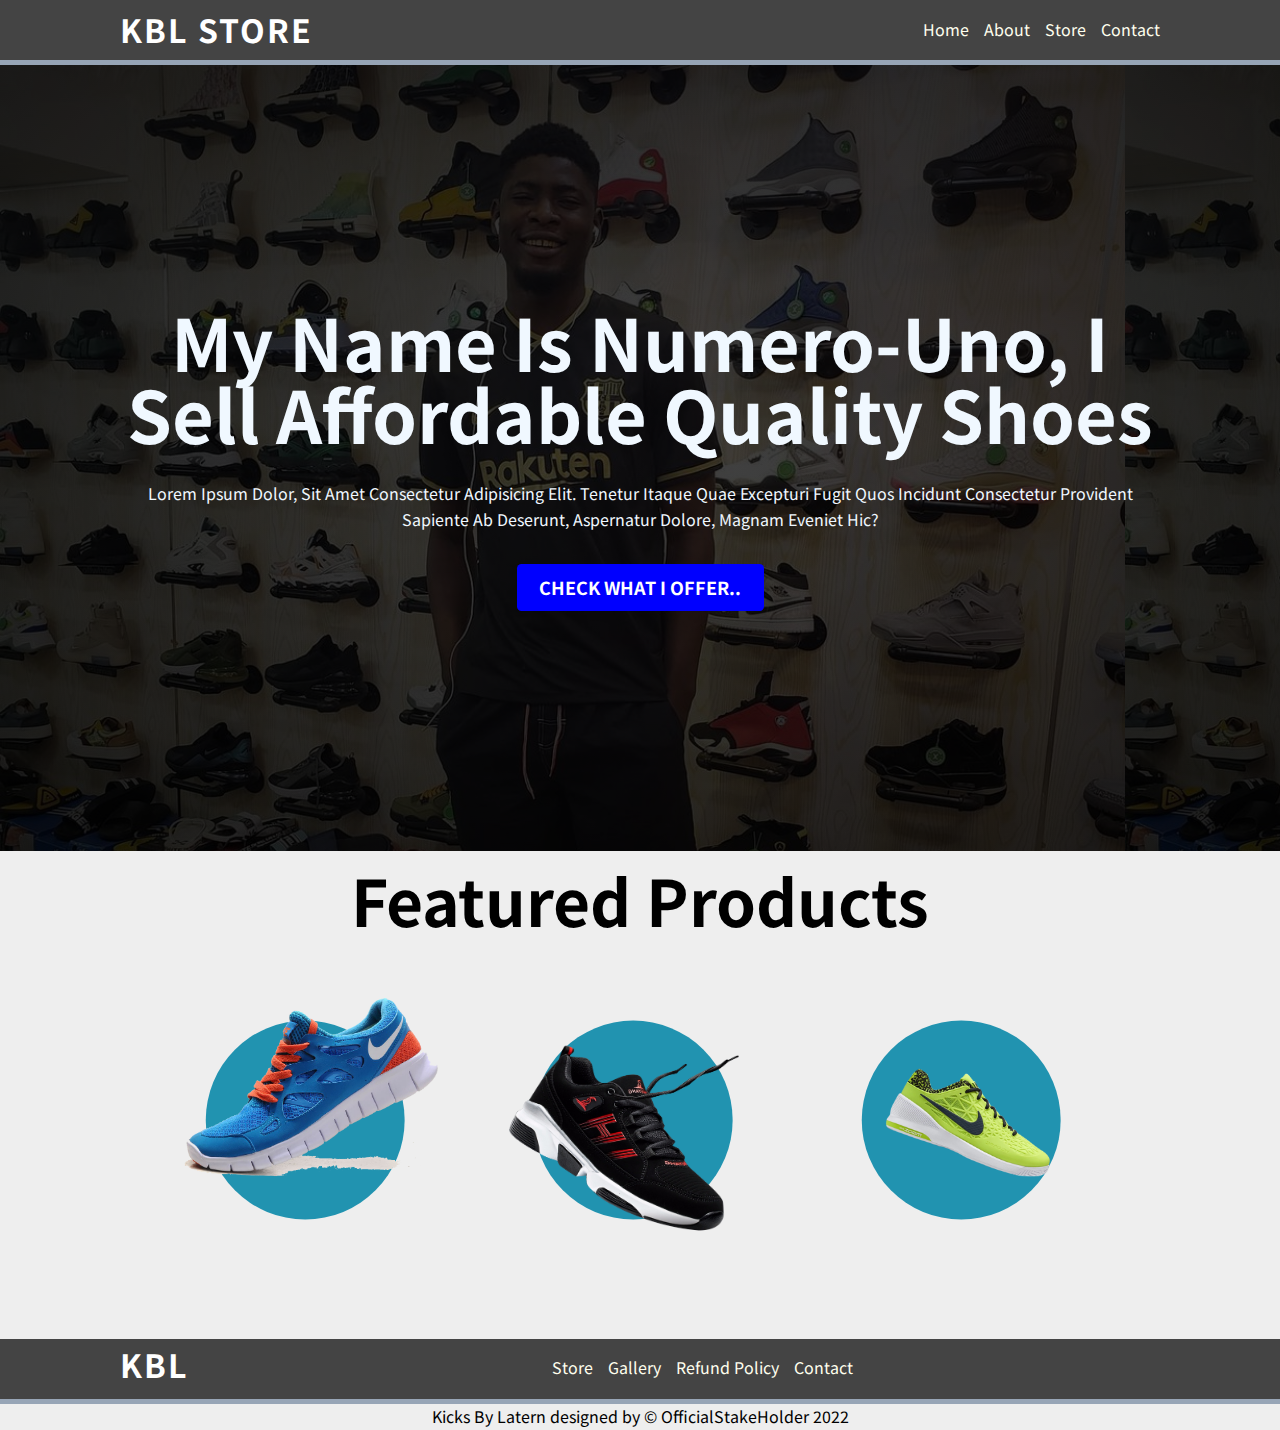
==== about.html @ 8976782b "Initial Commit" ====
<!DOCTYPE html>
<html lang="en">

<head>
    <meta charset="UTF-8">
    <meta http-equiv="X-UA-Compatible" content="IE=edge">
    <meta name="viewport" content="width=device-width, initial-scale=1.0">
    <link rel="preconnect" href="https://fonts.googleapis.com">
    <link href="https://fonts.googleapis.com/css2?family=Barlow+Condensed:wght@200;300;400;600;700&family=Lato:wght@300;400&family=Montserrat:wght@300;400;500;700;800&family=Noto+Sans+JP:wght@300;400;500;700;900&family=Noto+Sans:wght@200;300;400;500;600;700&family=Poppins:wght@100;200;300;400&family=Roboto+Mono:wght@300&display=swap"
        rel="stylesheet">

    <link rel="stylesheet" href="https://unicons.iconscout.com/release/v2.1.6/css/unicons.css">
    <link rel="stylesheet" href="style.scss">
    <link rel="stylesheet" href="style.css">
    <title>Kicks By Latern</title>
</head>

<body>
    <nav class="navbar">
        <div class="container">
            <div class="logo">
                <a href="">KBL STORE</a>
            </div>
            <ul class="nav-links">
                <li><a href="index.html">Home</a></li>
                <li><a href="about.html">About</a></li>
                <li><a href="store.html">Store</a></li>
                <li><a href="contact.html">Contact</a></li>
            </ul>
        </div>
    </nav>

    <header class="numero">
        <div class="container spacing">
            <h1 class="primary-title">My name is Numero-Uno, I sell affordable quality shoes </h1>
            <p>Lorem ipsum dolor, sit amet consectetur adipisicing elit. Tenetur itaque quae excepturi fugit quos incidunt consectetur provident sapiente ab deserunt, aspernatur dolore, magnam eveniet hic?</p>
            <a href="#" class="btn">Check what I offer..</a>
        </div>
    </header>

    <main>
        <section class="featured">
            <div class="container">
                <h2 class="section-title">Featured Products</h2>
                <div class="split">

                    <a href="" class="featured__item">
                        <img src="./images/blue.png" alt="" class="featured__img" id="were1">
                        <p class="featured__detail"><span class="price "> <br> ₦Buy Now</span> </p>
                    </a>
                    <a href="" class="featured__item">
                        <img src="./images/oldbalance.png" alt="" class="featured__img">
                        <p class="featured__detail"><span class="price">₦Buy Now</span> </p>
                    </a>
                    <a href="" class="featured__item">
                        <img src="./images/green.png" alt="" class="featured__img">
                        <p class="featured__detail"><span class="price">₦Buy Now</span> </p>
                    </a>
                </div>
            </div>
        </section>


    </main>
    <footer class="footer">
        <div class="container">
            <div class="logo">
                <a href="index.html">KBL</a>
            </div>
            <ul class="footer-links">
                <li><a href="store.html">Store</a></li>
                <li><a href="Gallery">Gallery</a></li>
                <li><a href="#">Refund Policy</a></li>
                <li><a href="contact.html">Contact</a></li>
            </ul>
            <div class="socials">
                <a href="https://web.facebook.com/lawlardeh.chadwick" target="_blank"><i
                    class="uil uil-facebook-f"></i></a>
                <a href="https://twitter.com/mr_stakeholder" target="_blank"><i class="uil uil-twitter"></i></a>
                <a href="https://dribbble.com/" target="_blank"><i class="uil uil-dribbble"></i></a>
                <a href="https://github.com/chadwink40" target="_blank"><i class="uil uil-github"></i></a>

            </div>
        </div>
    </footer>
    <div class="copyright">
        Kicks By Latern designed by &copy; OfficialStakeHolder 2022
    </div>

</body>

</html>
---- style.css ----
*,
*::before,
*::after {
  -webkit-box-sizing: border-box;
          box-sizing: border-box;
}

body {
  margin: 0;
  font-family: 'Noto Sans JP', sans-serif;
  line-height: 1.6;
  background: #97a5b6;
}

img {
  max-width: 100%;
  display: block;
}

h1,
h2,
h3,
p {
  margin: 0;
}

.container {
  width: 85%;
  max-width: 65em;
  margin: 0 auto;
}

.spacing > * + * {
  margin-top: var(--spacer, 2rem);
}

.btn {
  display: inline-block;
  text-decoration: none;
  color: var(--clr-text, white);
  font-weight: 700;
  text-transform: uppercase;
  font-size: 1.125em;
  padding: .5em 1.25em;
  background: var(--clr-accent, blue);
  border-radius: .25em;
  -webkit-transition: opacity 230ms linear, -webkit-transform 250ms ease-in-out;
  transition: opacity 230ms linear, -webkit-transform 250ms ease-in-out;
  transition: transform 250ms ease-in-out, opacity 230ms linear;
  transition: transform 250ms ease-in-out, opacity 230ms linear, -webkit-transform 250ms ease-in-out;
}

.navbar {
  background: #444;
  color: #fff;
  height: 60px;
  margin-bottom: 5px;
}

.navbar .logo {
  font-size: xx-large;
  font-weight: bolder;
  font-family: 'Noto Sans JP', sans-serif;
}

.navbar .logo a {
  text-decoration: none;
  text-transform: uppercase;
  letter-spacing: 2px;
  color: #fff;
}

.navbar .container {
  display: -webkit-box;
  display: -ms-flexbox;
  display: flex;
  -webkit-box-pack: justify;
      -ms-flex-pack: justify;
          justify-content: space-between;
  -webkit-box-align: center;
      -ms-flex-align: center;
          align-items: center;
  height: 100%;
}

.nav-links {
  display: -webkit-box;
  display: -ms-flexbox;
  display: flex;
}

.nav-links li {
  margin-left: 15px;
  list-style-type: none;
  font-family: 'Noto Sans JP', sans-serif;
}

.nav-links li a {
  text-decoration: none;
  text-transform: capitalize;
  color: #ffe;
  font-family: 'Noto Sans JP', sans-serif;
}

.nav-links li a:hover {
  color: lightblue;
}

section {
  padding: 1em 0;
}

.btn:hover,
.btn:focus {
  -webkit-transform: scale(1.09);
          transform: scale(1.09);
  opacity: .89;
}

.primary-title {
  font-size: 4rem;
  font-size: clamp(3rem, calc(5vw + 1rem), 4.5rem);
  line-height: 1;
  text-transform: uppercase;
}

.section-litle {
  text-align: center;
  font-size: clamp(2.5rem, calc(5vw + 1rem), 4rem);
  line-height: 1;
  color: aliceblue;
  margin-top: 0;
  margin-bottom: 2rem;
}

.section-title {
  text-align: center;
  font-size: clamp(2.5rem, calc(5vw + 1rem), 4rem);
  line-height: 1;
  color: #000;
  margin-top: 0;
  margin-bottom: 2rem;
}

@supports (background-blend-mode: multiply) {
  .hero {
    color: white;
    text-align: center;
    padding: 15em 0;
    background-blend-mode: multiply;
    background-attachment: fixed;
    background-repeat: no-repeat;
    background-position: center center;
    background-image: url(./images/art.png), radial-gradient(#444, #111);
  }
}

@supports (background-blend-mode: multiply) {
  .numero {
    color: white;
    text-align: center;
    padding: 15em 0;
    background-blend-mode: multiply;
    background-repeat: repeat;
    background-attachment: fixed;
    background-image: url(./images/30CB0CDC-D0FE-48DF-8E4C-A838D8AC3E11.jpeg), radial-gradient(#444, #1c1c1c);
  }
  .primary-title {
    text-transform: capitalize;
    color: aliceblue;
  }
}

section .split {
  display: -webkit-box;
  display: -ms-flexbox;
  display: flex;
  gap: 1em;
  -ms-flex-wrap: wrap;
      flex-wrap: wrap;
  -webkit-box-pack: center;
      -ms-flex-pack: center;
          justify-content: center;
}

section .split > * {
  -ms-flex-preferred-size: 30%;
      flex-basis: 30%;
  min-width: 15em;
}

.featured {
  background: #eee;
}

.featured__item {
  display: block;
  position: relative;
  -webkit-transform: scale(0.85);
          transform: scale(0.85);
  -webkit-transition: -webkit-transform 250ms ease-in-out;
  transition: -webkit-transform 250ms ease-in-out;
  transition: transform 250ms ease-in-out;
  transition: transform 250ms ease-in-out, -webkit-transform 250ms ease-in-out;
  text-decoration: none;
  color: #333;
  text-align: center;
  line-height: 1.2;
}

.featured__item:hover, .featured__item:focus {
  -webkit-transform: scale(1);
          transform: scale(1);
}

.featured__item:hover .featured__detail, .featured__item:focus .featured__detail {
  opacity: 1;
}

.featured__item::after {
  content: "";
  position: absolute;
  top: 10%;
  left: 10%;
  padding: 75% 75% 0 0;
  border-radius: 50%;
  background: #2193b0;
  z-index: -1;
}

.featured__detail {
  opacity: 0;
  -webkit-transition: opacity 250ms linear;
  transition: opacity 250ms linear;
}

.featured__detail span,
.featured__detail p {
  display: block;
  color: #000;
  font-weight: 700;
  font-size: 2.5rem;
}

.product {
  background: radial-gradient(var(--clr-inner, #4f9543), var(--clr-outer, purple));
  padding: 3em 0;
  border-radius: 1.5em;
  margin-bottom: 5em;
  text-align: center;
}

.product__title {
  font-size: 4rem;
  line-height: 1.1;
  color: #fff;
  text-shadow: 0 0 0.2rem rgba(0, 0, 0, 0.2);
}

.product__image {
  margin: -6em 0 0 0;
}

@media (min-width: 45em) {
  .product {
    text-align: left;
  }
  .product__image {
    float: right;
    width: 40%;
    shape-outside: 40%;
    shape-margin: 1em;
  }
  .product .btn {
    margin-left: 20rem;
  }
  .product .navbar .container {
    -webkit-box-orient: vertical;
    -webkit-box-direction: normal;
        -ms-flex-direction: column;
            flex-direction: column;
  }
  .product .header-title {
    padding-top: 5rem;
  }
  .product footer .footer-container {
    -webkit-box-orient: vertical;
    -webkit-box-direction: normal;
        -ms-flex-direction: column;
            flex-direction: column;
    padding-top: 0.2rem;
    height: 5em;
  }
  .product .contact-container .contact-form {
    margin-left: 10rem;
  }
}

main.store-back {
  margin-top: 5px;
  background-image: -webkit-gradient(linear, left top, left bottom, from(rgba(0, 0, 0, 0.5)), to(rgba(15, 13, 13, 0.5))), url(./images/diego-jaramillo-W4swGaKFHVQ-unsplash.jpg);
  background-image: linear-gradient(rgba(0, 0, 0, 0.5), rgba(15, 13, 13, 0.5)), url(./images/diego-jaramillo-W4swGaKFHVQ-unsplash.jpg);
  background-size: cover;
  background-position: center center;
  background-repeat: no-repeat;
  background-attachment: fixed;
  color: #ffe;
  margin-top: 10px;
  width: 100vw;
}

.store-section {
  max-width: 1440px;
  margin: 100px auto;
  padding: 20px;
  display: -ms-grid;
  display: grid;
  -ms-grid-columns: (1fr)[4];
      grid-template-columns: repeat(4, 1fr);
  gap: 10px;
}

.card {
  -webkit-box-shadow: #444 5px 5px 0px;
          box-shadow: #444 5px 5px 0px;
  -webkit-transition: tranform 200ms, -webkit-box-shadow 200ms;
  transition: tranform 200ms, -webkit-box-shadow 200ms;
  transition: tranform 200ms, box-shadow 200ms;
  transition: tranform 200ms, box-shadow 200ms, -webkit-box-shadow 200ms;
}

.card:active {
  -webkit-transform: translateY(4px) translateX(4px);
          transform: translateY(4px) translateX(4px);
  -webkit-box-shadow: #000 0px 0px 0px;
          box-shadow: #000 0px 0px 0px;
  cursor: pointer;
}

.card-header {
  display: -webkit-box;
  display: -ms-flexbox;
  display: flex;
  -webkit-box-align: center;
      -ms-flex-align: center;
          align-items: center;
  margin-bottom: 10px;
}

.card-header h3 {
  font-size: 15px;
}

.card-header p {
  opacity: 50%;
}

.card-img {
  width: 40px;
  height: 40px;
  border-radius: 50%;
  border: 2px solid #996ed9;
  margin-right: 10px;
}

.card-lead {
  font-size: 1.5rem;
  font-weight: 500;
  line-height: 1.3;
  margin-bottom: 20px;
}

.card-quote {
  font-size: 15px;
  font-weight: 500;
  line-height: 1.4;
  opacity: 70%;
}

.card:nth-of-type(1) {
  -ms-grid-column: 1;
  -ms-grid-column-span: 2;
  grid-column: 1 / 3;
}

.card:nth-of-type(4) {
  -ms-grid-column: 2;
  -ms-grid-column-span: 2;
  grid-column: 2 / 4;
  -ms-grid-row: 2;
  grid-row: 2;
}

.card:nth-of-type(5) {
  -ms-grid-column: 4;
  grid-column: 4;
  -ms-grid-row: 1;
  -ms-grid-row-span: 2;
  grid-row: 1 / 3;
}

@media screen and (max-width: 768px) {
  .store-section {
    -ms-grid-columns: 1fr;
        grid-template-columns: 1fr;
    width: 100%;
  }
  .card:nth-of-type(1) {
    -ms-grid-column: 1;
    grid-column: 1;
  }
  .card:nth-of-type(4) {
    -ms-grid-column: 1;
    grid-column: 1;
    -ms-grid-row: 4;
    grid-row: 4;
  }
  .card:nth-of-type(5) {
    -ms-grid-column: 1;
    grid-column: 1;
    -ms-grid-row: 5;
    grid-row: 5;
  }
}

.shirt-card {
  text-align: center;
  background: #7541c8;
  color: #fff;
  background-image: url(./images/dissolvin.png);
  background-repeat: no-repeat;
  background-position: top 10px right 100px;
  padding: 1em;
  border-radius: 10%;
}

.boot-card {
  background: #48556a;
  color: #fff;
  padding: 1em;
  text-align: center;
  border-radius: 10%;
}

.sneaker-card {
  background: #19212e;
  color: #fff;
  padding: 1em;
  text-align: center;
  background-image: url(./images/);
  border-radius: 10%;
}

.jean-card {
  background: #3064b2;
  color: #fff;
  padding: 1em;
  text-align: center;
  background-image: url(./images);
  border-radius: 10%;
}

.shoe-card {
  text-align: center;
  text-transform: lowercase;
  padding: 1em;
  background: black;
  background-image: url(./image);
  background-repeat: repeat;
  background-position: top 10px right 100px;
  border-radius: 10%;
}

.shoe-card p,
h2,
h3 {
  color: white;
  text-transform: lowercase;
}

/*Contact section styling*/
@supports (background-blend-mode: multiply) {
  .contact {
    color: white;
    text-align: center;
    padding: 2em 0;
    background-blend-mode: multiply;
    background-repeat: no-repeat;
    background-attachment: fixed;
    background-image: url(./images/mick-haupt-joHasPcobwg-unsplash.jpg), radial-gradient(#312828, #131010);
  }
  h2,
  h3,
  span,
  p {
    text-align: center;
    text-transform: capitalize;
    color: aliceblue;
  }
}

.contact-page {
  display: -webkit-box;
  display: -ms-flexbox;
  display: flex;
  -webkit-box-orient: vertical;
  -webkit-box-direction: normal;
      -ms-flex-direction: column;
          flex-direction: column;
  max-width: 1440px;
  margin: 10px auto;
  padding: 20px;
  gap: 20px;
}

.contact-page p,
h2,
h3 {
  color: aliceblue;
  font-family: 'Noto Sans JP', sans-serif;
}

.contact-upper {
  display: -webkit-box;
  display: -ms-flexbox;
  display: flex;
  min-height: -webkit-fit-content;
  min-height: -moz-fit-content;
  min-height: fit-content;
  max-width: 100%;
}

.contact-lower {
  -ms-flex-pack: distribute;
      justify-content: space-around;
  display: -ms-grid;
  display: grid;
  min-height: -webkit-fit-content;
  min-height: -moz-fit-content;
  min-height: fit-content;
  max-width: 100%;
  -ms-grid-columns: (1fr)[3];
      grid-template-columns: repeat(3, 1fr);
}

.contact-lower p {
  -webkit-box-align: center;
      -ms-flex-align: center;
          align-items: center;
  -ms-grid-column-align: center;
      justify-self: center;
  margin-top: 2rem;
  margin-bottom: 0%;
}

.contact-limg {
  -webkit-transform: scale(0.85);
          transform: scale(0.85);
  overflow: hidden;
  position: relative;
  -webkit-transform: transition;
          transform: transition;
  -webkit-animation: contact-limg linear 3s infinite;
          animation: contact-limg linear 3s infinite;
}

@-webkit-keyframes contact-limg {
  0% {
    left: -100%;
  }
  100% {
    left: 100%;
  }
}

@keyframes contact-limg {
  0% {
    left: -100%;
  }
  100% {
    left: 100%;
  }
}

.contact-limg:hover {
  -webkit-transform: scale(1);
          transform: scale(1);
  cursor: pointer;
}

label {
  float: left;
}

input[type=text],
select,
textarea {
  width: 100%;
  /* Full width */
  padding: 12px;
  /* Some padding */
  border: 1px solid #ccc;
  /* Gray border */
  border-radius: 4px;
  /* Rounded borders */
  -webkit-box-sizing: border-box;
          box-sizing: border-box;
  /* Make sure that padding and width stays in place */
  margin-top: 6px;
  /* Add a top margin */
  margin-bottom: 16px;
  /* Bottom margin */
  resize: vertical;
}

/* Style the submit button with a specific background color etc */
input[type=submit] {
  background-color: #6e6cb9;
  -webkit-box-align: center;
      -ms-flex-align: center;
          align-items: center;
  color: white;
  margin-left: 5rem;
  padding: 12px 20px;
  border: none;
  border-radius: 4px;
  cursor: pointer;
  margin-bottom: 10px;
}

/* When moving the mouse over the submit button, add a darker green color */
input[type=submit]:hover {
  background-color: #5d45a0;
}

/* Add a background color and some padding around the form */
.container-contact {
  height: -webkit-fit-content;
  height: -moz-fit-content;
  height: fit-content;
  border-radius: 5px;
  color: #EFF4FF;
}

.contact-details {
  padding-top: 5px;
}

/*Contact section styling*/
.shoe-red {
  --clr-inner: #faa700;
  --clr-outer: #e48d00;
  --clr-accent: #a1173c;
}

.shoe-white {
  --clr-inner: #fce4b3;
  --clr-outer: #eac886;
  --clr-accent: #2f4858;
}

.shoe-blue {
  --clr-inner: #6dd5ed;
  --clr-outer: #2193b0;
  --clr-accent: #008951;
}

.copyright {
  text-align: center;
  background: #eee;
}

.footer .container {
  display: -webkit-box;
  display: -ms-flexbox;
  display: flex;
  -webkit-box-pack: justify;
      -ms-flex-pack: justify;
          justify-content: space-between;
}

.footer .logo {
  font-size: xx-large;
  font-weight: bolder;
  font-family: 'Noto Sans JP', sans-serif;
}

.footer {
  background: #444;
  color: #fff;
  height: 60px;
  margin-bottom: 5px;
}

.footer .logo a {
  text-decoration: none;
  text-transform: uppercase;
  letter-spacing: 2px;
  color: #fff;
}

.footer-links {
  display: -webkit-box;
  display: -ms-flexbox;
  display: flex;
  -ms-flex-wrap: wrap;
      flex-wrap: wrap;
}

.footer-links li {
  margin-left: 15px;
  list-style-type: none;
  font-family: 'Noto Sans JP', sans-serif;
}

.footer-links li a {
  text-decoration: none;
  text-transform: capitalize;
  color: #ffe;
  font-family: 'Noto Sans JP', sans-serif;
}

.footer-links li a:hover {
  color: lightblue;
}

.footer .socials {
  padding-top: 10px;
  text-decoration: none;
}

.footer .socials a {
  color: #ffe;
  text-decoration: none;
}

.footer .socials a:hover {
  color: lightblue;
}

@media screen and (max-width: 564px) {
  .navbar {
    height: 5em;
  }
  .navbar .container {
    -webkit-box-pack: center;
        -ms-flex-pack: center;
            justify-content: center;
    -webkit-box-orient: vertical;
    -webkit-box-direction: normal;
        -ms-flex-direction: column;
            flex-direction: column;
  }
  .hero {
    padding-top: 10rem;
  }
  .numero {
    padding-top: 10rem;
  }
  .navbar .logo a {
    font-size: medium;
  }
  .header-title {
    padding-top: 5rem;
  }
  .header-title {
    padding-top: 3rem;
    font-size: small;
    font-weight: lighter;
    color: aliceblue;
  }
  .hero-inner h1,
  h2,
  h3 {
    font-size: 20px;
  }
  .header h2 {
    font-size: 20px;
  }
  .header img {
    width: 300px;
  }
  .box .btn {
    width: 150px;
    font-size: 1em;
    border: 2px solid white;
    border-radius: 20px;
  }
  footer .footer-container h3 {
    display: none;
  }
  footer .container {
    line-height: 1;
  }
  .copyright {
    font-size: 10px;
  }
  footer .container {
    -webkit-box-orient: vertical;
    -webkit-box-direction: normal;
        -ms-flex-direction: column;
            flex-direction: column;
    padding-top: 0.2rem;
    height: 5em;
  }
  .contact-container .contact-form {
    margin-left: 7rem;
    width: 20em;
  }
  .card {
    width: 20em;
    text-align: center;
  }
  .card p {
    font-size: 12px;
  }
  .footer {
    height: 10em;
    text-align: center;
    gap: 10px;
  }
  .footer-links {
    -ms-flex-wrap: nowrap;
        flex-wrap: nowrap;
    margin-left: -4em;
  }
  .footer .logo {
    display: none;
  }
}
/*# sourceMappingURL=style.css.map */
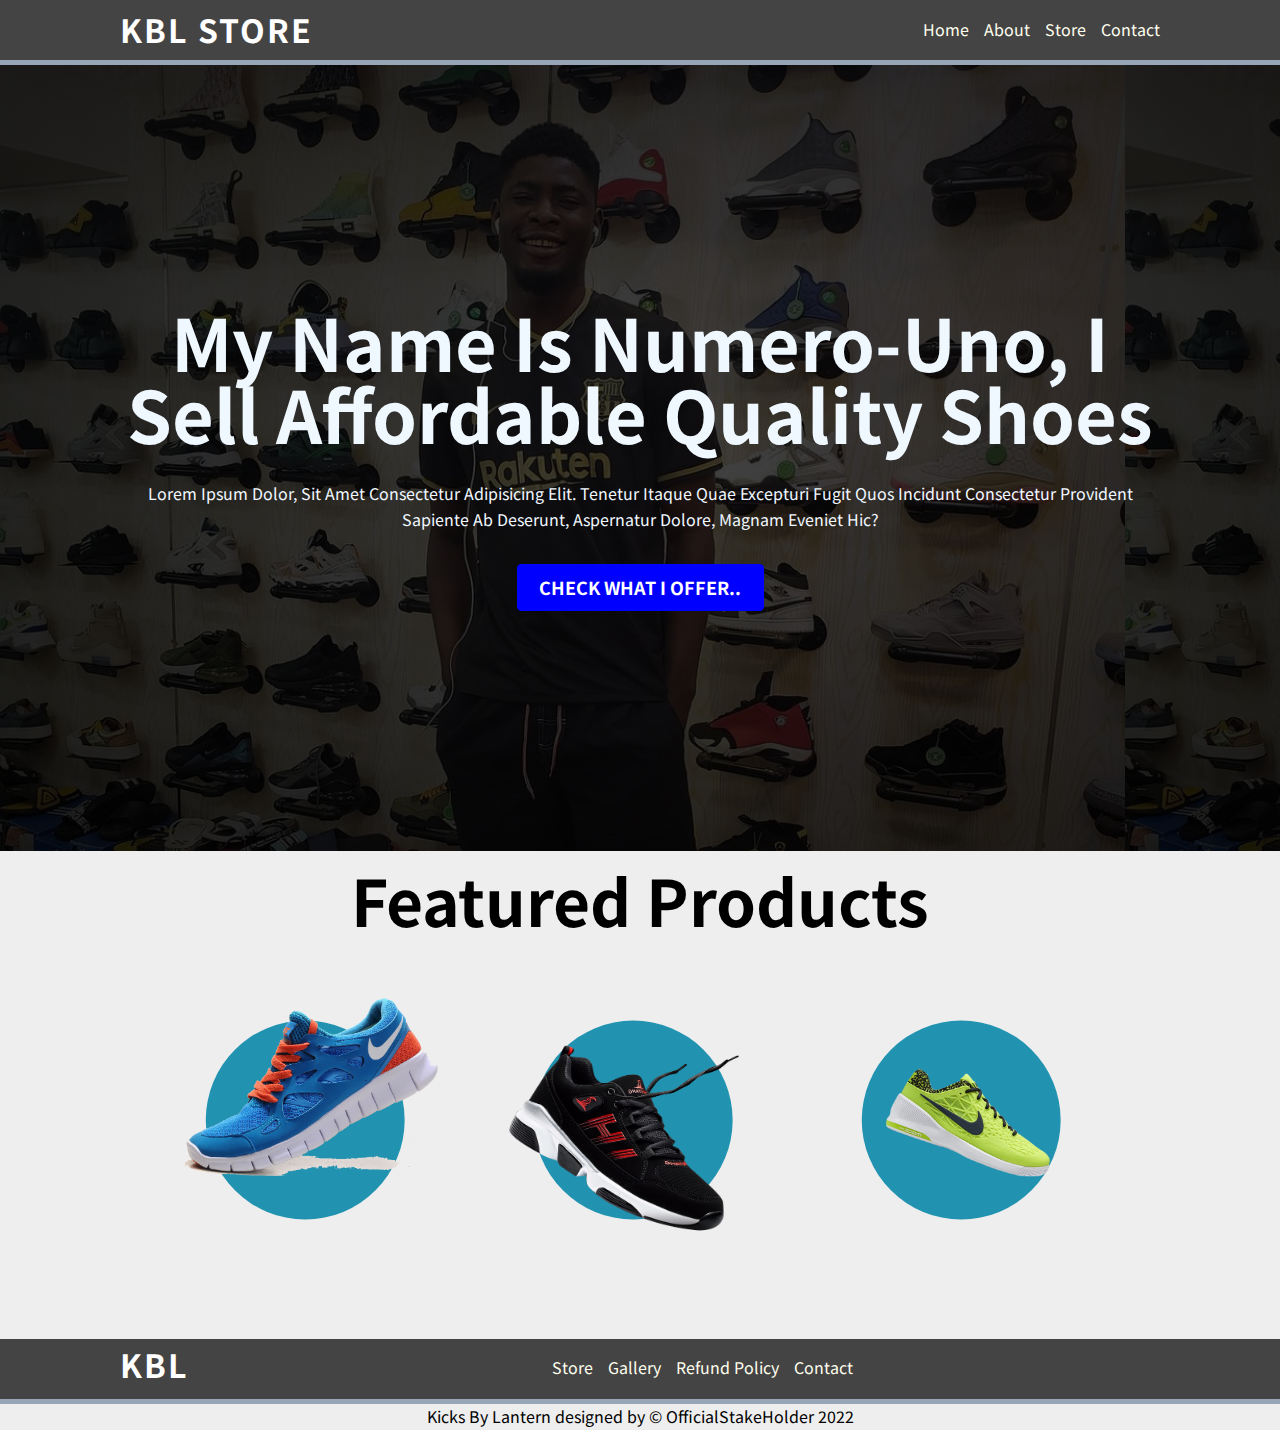
==== commit 468b202a: "third" ====
--- a/about.html
+++ b/about.html
@@ -19,7 +19,7 @@
     <nav class="navbar">
         <div class="container">
             <div class="logo">
-                <a href="">KBL STORE</a>
+                <a href="index.html">KBL STORE</a>
             </div>
             <ul class="nav-links">
                 <li><a href="index.html">Home</a></li>
@@ -34,7 +34,7 @@
         <div class="container spacing">
             <h1 class="primary-title">My name is Numero-Uno, I sell affordable quality shoes </h1>
             <p>Lorem ipsum dolor, sit amet consectetur adipisicing elit. Tenetur itaque quae excepturi fugit quos incidunt consectetur provident sapiente ab deserunt, aspernatur dolore, magnam eveniet hic?</p>
-            <a href="#" class="btn">Check what I offer..</a>
+            <a href="store.html" class="btn">Check what I offer..</a>
         </div>
     </header>
 
@@ -44,15 +44,15 @@
                 <h2 class="section-title">Featured Products</h2>
                 <div class="split">
 
-                    <a href="" class="featured__item">
+                    <a href="store.html" class="featured__item">
                         <img src="./images/blue.png" alt="" class="featured__img" id="were1">
                         <p class="featured__detail"><span class="price "> <br> ₦Buy Now</span> </p>
                     </a>
-                    <a href="" class="featured__item">
+                    <a href="store.html" class="featured__item">
                         <img src="./images/oldbalance.png" alt="" class="featured__img">
                         <p class="featured__detail"><span class="price">₦Buy Now</span> </p>
                     </a>
-                    <a href="" class="featured__item">
+                    <a href="store.html" class="featured__item">
                         <img src="./images/green.png" alt="" class="featured__img">
                         <p class="featured__detail"><span class="price">₦Buy Now</span> </p>
                     </a>
@@ -84,7 +84,7 @@
         </div>
     </footer>
     <div class="copyright">
-        Kicks By Latern designed by &copy; OfficialStakeHolder 2022
+        Kicks By Lantern designed by &copy; OfficialStakeHolder 2022
     </div>
 
 </body>
